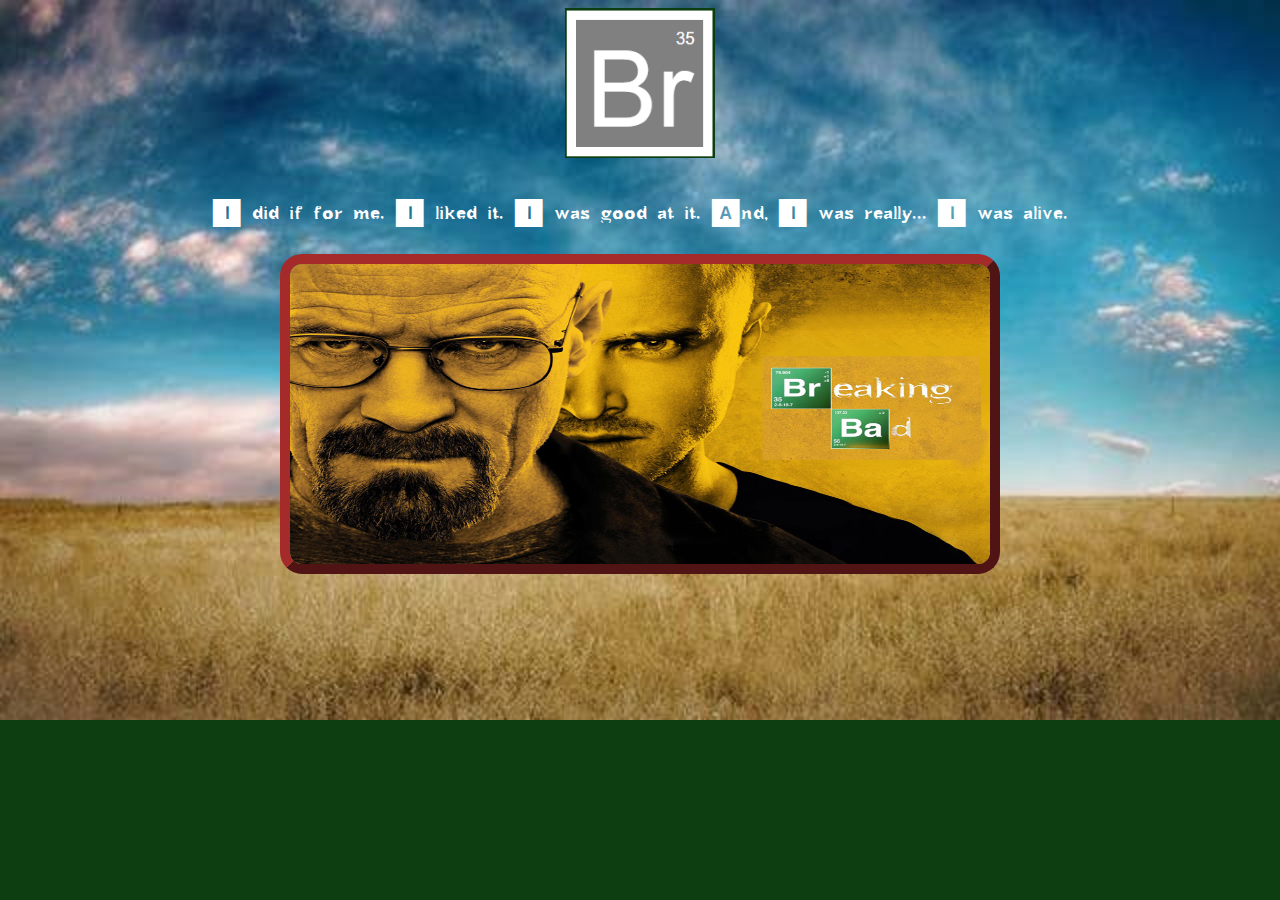
==== index.html @ de99aea6 "Initial Commit" ====
<!DOCTYPE html>
<html lang="en">

<head>
    <meta charset="UTF-8">
    <meta name="viewport" content="width=device-width, initial-scale=1.0">
    <!--Insertamos un CSS externo  link:css-->
    <link rel="stylesheet" href="styles.css">
    <link rel="shortcut icon" href="IMG/icon.png" type="icon">
    <title>index.html</title>

</head>

<body class="fondo">
    <section>
        <div class="logo"></div>
    </section>
    <div class="tipografia">I did if for me. I liked it. I was good at it. And, I was really... I was alive.</div>
    <img class="poster" src="IMG/poster.jpg" alt="poster" usemap="#BreakingBad">
    <map name="BreakingBad">
        <area shape="rect" coords="483,103,665,144" href="formulario.html" target="_blank">
        <area shape="rect" coords="542,147,633,185" href="Tabla.html" target="_blank">
    </map>

</body>

</html>
---- styles.css ----
@font-face {
    font-family: 'fuentequevoyautilizar';
    src: url(/BreakingBad.ttf) format('truetype');
    font-weight: normal;
    font-style: normal;
}

:root {
    margin: 0;
    padding: 0;

    --fuente-titulo: 'fuentequevoyautilizar', helvetica;
}

body {
    background-color: #0c3e11;
}

    /*
Aqui comienza el index
*/
    .fondo {
        background-image: url(IMG/fondo.jpg);
        background-repeat: no-repeat;
        background-size: cover;

    }

    .logo {
        background-image: url(IMG/logo.PNG);
        display: block;
        background-size: cover;
        width: 150px;
        height: 150px;
        margin: auto;


    }

    .tipografia {
        text-align: center;
        color: white;
        font-family: var(--fuente-titulo);
        font-size: 40px;
        margin-bottom: 25px;
        margin-top: 25px;

    }

    .poster {
        margin: auto;
        display: block;
        width: 700px;
        height: 300px;
        background-size: cover;
        border: 10px brown;
        border-style: outset;
        border-radius: 22px;
    }


    /*
Aqui empieza el formulario 
*/
    .formulario {
        background-color: rgba(63, 61, 61, 0.3);
        width: 40%;
        margin: auto;
    }

    /*
Aqui empieza la tabla periodica
*/
    table {
        background-color: black;
        margin: auto;
        empty-cells: hide;
        border-spacing: 7px;

    }

    .tamaño {
        width: 70px;
        height: 50px;
    }

    .W {
        color: black;
        font-size: 40px;
        text-align: center;
        vertical-align: bottom;
        margin-bottom: 0px;
        margin-top: -5px;
        font-family: Helvetica;
    }

    .Walter_White {
        font-family: Helvetica;
        color: black;
        font-size: 10px;
        text-align: center;
        margin-top: 0px;
        margin-bottom: -7px;

    }

    .F_WW {
        display: block;
        background-size: cover;
        width: 70px;
        height: 60px;
        margin: auto;
        margin: 0%;
        padding: 0%;

    }

    .Estilo1 {
        background-color: #B0D718;
        width: 80px;
        height: 50px;
    }

    .Estilo2 {
        background-color: #828E50;
        width: 80px;
        height: 50px;
    }

    .DE {
        font-family: Helvetica;
        color: black;
        font-size: 40px;
        text-align: center;
        margin-bottom: 1px;
        margin-top: 0;

    }

    .Don_Eladio {
        font-family: Helvetica;
        color: black;
        font-size: 10px;
        text-align: center;
        margin-top: 1px;
    }

    .F_Sk {
        display: block;
        background-size: cover;
        width: 70px;
        height: 60px;
        margin: auto;
        margin-bottom: -10px;
        margin-top: 0px;
    }

    .Sk {
        font-family: Helvetica;
        color: black;
        font-size: 40px;
        text-align: center;
        margin-bottom: 0px;
        margin-top: -20px;
    }

    .Skyler_White {
        font-family: Helvetica;
        color: black;
        font-size: 10px;
        text-align: center;
        margin-top: 1px;
    }

    .Ha {
        display: block;
        background-size: cover;
        width: 77px;
        height: 130px;
    }

    .Estilo3 {
        background-color: #EFF6CC;
        width: 80px;
        height: 50px;
    }

    .St {
        font-family: Helvetica;
        color: black;
        font-size: 40px;
        text-align: center;
        margin-bottom: 7px;
        margin-top: -20px;

    }

    .Steven_Gomez {
        font-family: Helvetica;
        color: black;
        font-size: 8px;
        text-align: center;
        margin-top: 1px;
        margin-bottom: -15px;
        margin-left: -3px;
        margin-right: -3px;
    }

    .Estilo4 {
        background-color: #89A419;
        width: 80px;
        height: 50px;
    }

    .Sa {
        font-family: Helvetica;
        color: black;
        font-size: 40px;
        text-align: center;
        margin-bottom: 7px;
        margin-top: 0px;
    }

    .Saul_Goodman {
        font-family: Helvetica;
        color: black;
        font-size: 8px;
        text-align: center;
        margin-top: -5px;
        margin-bottom: 0px;
        margin-left: -3px;
        margin-right: -4px;

    }

    .F_Sa {
        display: block;
        background-size: cover;
        width: 55px;
        height: 60px;
        margin: auto;
        margin-bottom: 3px;
        margin-top: 10px;
    }

    .J {
        font-family: Helvetica;
        color: black;
        font-size: 40px;
        text-align: center;
        margin-top: -5px;
        margin-bottom: 0px;
    }

    .Jesse_PinKman {
        font-family: Helvetica;
        color: black;
        font-size: 10px;
        text-align: center;
        margin-top: -5px;
        margin-bottom: 0px;
    }

    .F_Jesse {
        display: block;
        background-size: cover;
        width: 55px;
        height: 60px;
        margin: auto;
        margin-bottom: -7px;
    }

    .Estilo5 {
        background-color: #637028;
        width: 80px;
        height: 50px;
    }

    .SP {
        font-family: Helvetica;
        color: black;
        font-size: 40px;
        text-align: center;
        margin-top: -5px;
        margin-bottom: 0px;
    }

    .Skinny_Pete {
        font-family: Helvetica;
        color: black;
        font-size: 10px;
        text-align: center;
        margin-top: -5px;
        margin-bottom: 0px;
    }

    .Estilo6 {
        background-color: #BCC49F;
        width: 80px;
        height: 50px;
    }

    .Ga {
        font-family: Helvetica;
        color: black;
        font-size: 40px;
        text-align: center;
        margin-top: -5px;
        margin-bottom: 0px;
    }

    .Gale {
        font-family: Helvetica;
        color: black;
        font-size: 10px;
        text-align: center;
        margin-top: -5px;
        margin-bottom: 0px;
    }

    .F_Gale {
        display: block;
        background-size: cover;
        width: 55px;
        height: 50px;
        margin: auto;
        margin-bottom: -7px;
        margin-left: 4px;
        margin-right: 2px;
    }

    .To {
        font-family: Helvetica;
        color: black;
        font-size: 40px;
        text-align: center;
        margin-bottom: 1px;
        margin-top: 0;
    }

    .tortu {
        font-family: Helvetica;
        color: black;
        font-size: 10px;
        text-align: center;
        margin-top: -5px;
        margin-bottom: -5px;
    }

    .lydia {
        font-family: Helvetica;
        color: black;
        font-size: 7px;
        text-align: center;
        margin-top: 0px;
    }

    .rodarte {
        font-family: Helvetica;
        color: black;
        font-size: 8px;
        text-align: center;
        margin-top: -5px;
    }

    .Dan {
        font-family: Helvetica;
        color: black;
        font-size: 7px;
        text-align: center;
        margin-top: -5px;
    }

    .Estilo7 {
        background-color: #D5E978;
        width: 80px;
        height: 50px;
    }

    .Donald {
        font-family: Helvetica;
        color: black;
        font-size: 10px;
        text-align: center;
        margin-top: -5px;
    }

    .margolis {
        font-family: Helvetica;
        color: black;
        font-size: 10px;
        text-align: center;
        margin-top: -10px;
        margin-bottom: 0px;
    }

    .Jack {
        font-family: Helvetica;
        color: black;
        font-size: 10px;
        text-align: center;
        margin-top: -3px;
        margin-bottom: 0px;
        margin-left: -3px;
        margin-right: -3px;
    }

    .Estilo8 {
        background-color: #C5E24C;
        width: 80px;
        height: 50px;
    }

    .Estilo9 {
        background-color: #EFF7C8;
        width: 80px;
        height: 50px;
    }

    .Estilo10 {
        background-color: #AB8FCC;
        width: 80px;
        height: 50px;
    }

    .Bg {
        font-family: Helvetica;
        color: black;
        font-size: 40px;
        text-align: center;
        margin-top: -20px;
        margin-bottom: 0px;
    }

    .Badger {
        font-family: Helvetica;
        color: black;
        font-size: 10px;
        text-align: center;
        margin-top: 3px;
        margin-bottom: 10px;
    }

    .F_Bg {
        display: block;
        background-size: cover;
        width: 60px;
        height: 50px;
        margin: auto;
        margin-bottom: -30px;
        margin-left: 10px;
        margin-right: 2px;
    }

    .Ma {
        font-family: Helvetica;
        color: black;
        font-size: 40px;
        text-align: center;
        margin-top: -50px;
        margin-bottom: 0px;
    }

    .Marie {
        font-family: Helvetica;
        color: black;
        font-size: 10px;
        text-align: center;
        margin-top: -2px;
        margin-bottom: 10px;
    }

    .F_Ga {
        display: block;
        background-size: cover;
        width: 55px;
        height: 60px;
        margin: auto;
        margin-top: 10px;
        margin-bottom: -50px;
        margin-left: 4px;
        margin-right: 2px;
    }

    .Gustavo {
        font-family: Helvetica;
        color: black;
        font-size: 10px;
        text-align: center;
        margin-top: -2px;
        margin-bottom: 10px;
        margin-left: -3px;
        margin-right: -3px;
    }

    .F_Ts {
        display: block;
        background-size: cover;
        width: 50px;
        height: 50px;
        margin: auto;
        margin-top: -10px;
        margin-bottom: -50px;
        margin-left: 4px;
        margin-right: 2px;
    }

    .Juan {
        font-family: Helvetica;
        color: black;
        font-size: 10px;
        text-align: center;
        margin-top: -2px;
        margin-bottom: 10px;
        margin-left: -3px;
        margin-right: -3px;
    }

    .Estilo11 {
        background-color: #C2C629;
        width: 80px;
        height: 50px;
    }

    .B {
        font-family: Helvetica;
        color: black;
        font-size: 40px;
        text-align: center;
        margin-top: -2px;
        margin-bottom: 0px;
    }

    .Blue {
        font-family: Helvetica;
        color: black;
        font-size: 10px;
        text-align: center;
        margin-top: -2px;
        margin-bottom: 0px;
    }

    .Bus {
        width: 60px;
        height: 40px;
        margin-left: 10px;
    }

    .Cristal {
        width: 60px;
        height: 55px;
        margin-left: 10px;
    }

    .Pizza {
        width: 55px;
        height: 55px;
        margin-left: 10px;
    }

    .Pistola {
        width: 60px;
        height: 40px;
        margin-left: 10px;
    }

    .clazoncillos {
        width: 55px;
        height: 48px;
        margin-left: 12px;
    }

    .pocima {
        width: 45px;
        height: 48px;
        margin-left: 12px;
    }

    .mascara {
        width: 55px;
        height: 48px;
        margin-left: 12px;

    }

    .movil {
        width: 45px;
        height: 48px;
        margin-left: 16px;
    }

    .plato {
        width: 50px;
        height: 55px;
        margin-left: 14px;
        margin-bottom: -3px;
    }

    .mosca {
        width: 55px;
        height: 60px;
        margin-left: 14px;
    }

    .separacion {
        margin-top: 15px;
    }

    .Br_Ba {
        background-image: url(IMG/cabecera.png);
        display: block;
        background-size:cover;
        width: 700px;
        height: 320px;
        margin: auto;
        
    }
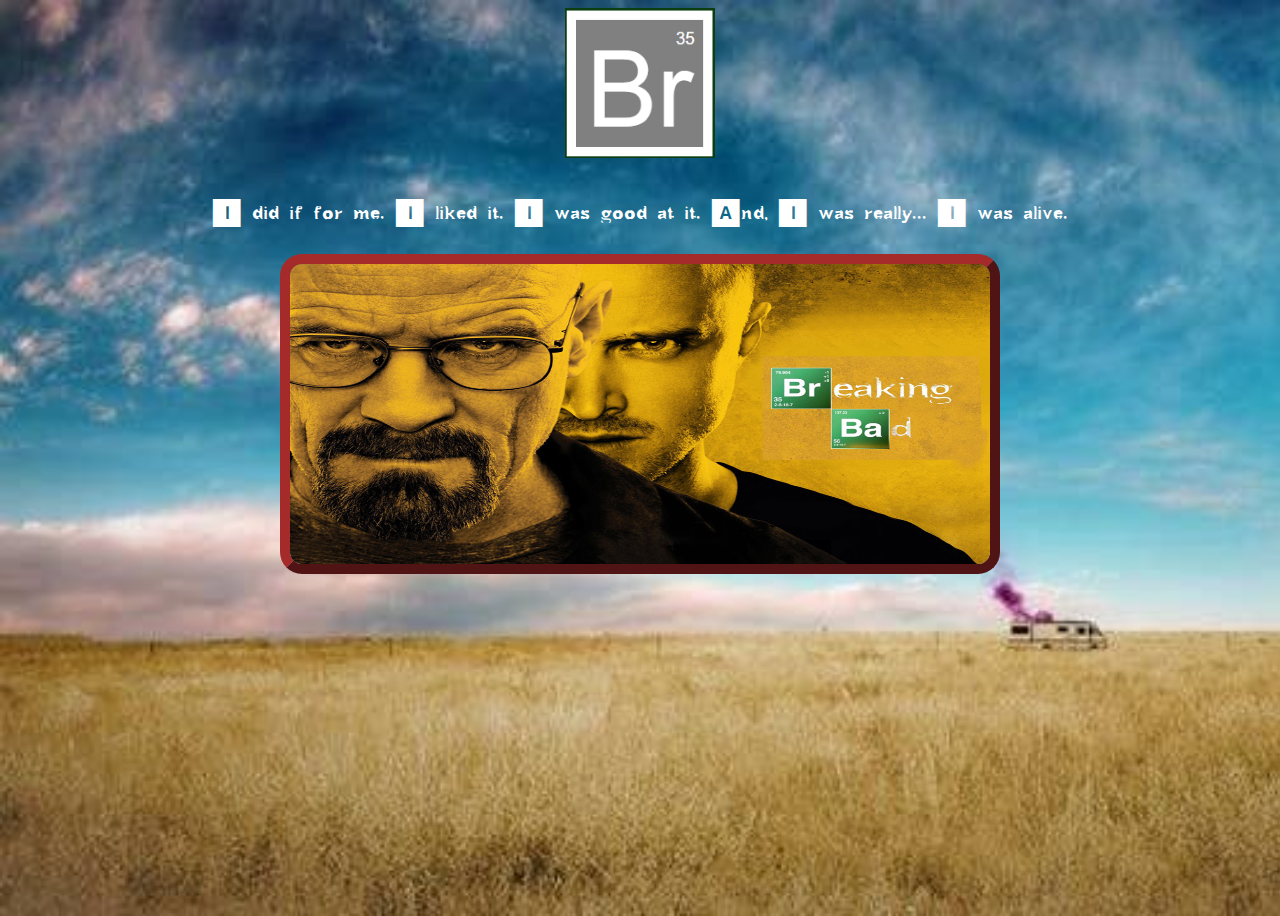
==== commit e1158ef3: "UPDATE" ====
--- a/index.html
+++ b/index.html
@@ -5,7 +5,7 @@
     <meta charset="UTF-8">
     <meta name="viewport" content="width=device-width, initial-scale=1.0">
     <!--Insertamos un CSS externo  link:css-->
-    <link rel="stylesheet" href="styles.css">
+    <link rel="stylesheet" href="CSS/styles.css">
     <link rel="shortcut icon" href="IMG/icon.png" type="icon">
     <title>index.html</title>
 
--- a/CSS/styles.css
+++ b/CSS/styles.css
@@ -0,0 +1,619 @@
+@font-face {
+    font-family: 'fuentequevoyautilizar';
+    src: url(../BreakingBad.ttf) format('truetype');
+    font-weight: normal;
+    font-style: normal;
+}
+
+:root {
+    margin: 0;
+    padding: 0;
+
+    --fuente-titulo: 'fuentequevoyautilizar', helvetica;
+}
+
+body {
+    background-color: #0c3e11;
+    height: 100vh;
+}
+
+    /*
+Aqui comienza el index
+*/
+    .fondo {
+        background-image: url(../IMG/fondo.jpg);
+        background-repeat: no-repeat;
+        background-size: cover;
+
+    }
+
+    .logo {
+        background-image: url(../IMG/logo.PNG);
+        display: block;
+        background-size: cover;
+        width: 150px;
+        height: 150px;
+        margin: auto;
+
+
+    }
+
+    .tipografia {
+        text-align: center;
+        color: white;
+        font-family: var(--fuente-titulo);
+        font-size: 40px;
+        margin-bottom: 25px;
+        margin-top: 25px;
+
+    }
+
+    .poster {
+        margin: auto;
+        display: block;
+        width: 700px;
+        height: 300px;
+        background-size: cover;
+        border: 10px brown;
+        border-style: outset;
+        border-radius: 22px;
+    }
+
+
+    /*
+Aqui empieza el formulario 
+*/
+    .formulario {
+        background-color: rgba(63, 61, 61, 0.3);
+        width: 40%;
+        margin: auto;
+    }
+
+    /*
+Aqui empieza la tabla periodica
+*/
+    table {
+        background-color: black;
+        margin: auto;
+        empty-cells: hide;
+        border-spacing: 7px;
+
+    }
+
+    .tamaño {
+        width: 70px;
+        height: 50px;
+    }
+
+    .W {
+        color: black;
+        font-size: 40px;
+        text-align: center;
+        vertical-align: bottom;
+        margin-bottom: 0px;
+        margin-top: -5px;
+        font-family: Helvetica;
+    }
+
+    .Walter_White {
+        font-family: Helvetica;
+        color: black;
+        font-size: 10px;
+        text-align: center;
+        margin-top: 0px;
+        margin-bottom: -7px;
+
+    }
+
+    .F_WW {
+        display: block;
+        background-size: cover;
+        width: 70px;
+        height: 60px;
+        margin: auto;
+        margin: 0%;
+        padding: 0%;
+
+    }
+
+    .Estilo1 {
+        background-color: #B0D718;
+        width: 80px;
+        height: 50px;
+    }
+
+    .Estilo2 {
+        background-color: #828E50;
+        width: 80px;
+        height: 50px;
+    }
+
+    .DE {
+        font-family: Helvetica;
+        color: black;
+        font-size: 40px;
+        text-align: center;
+        margin-bottom: 1px;
+        margin-top: 0;
+
+    }
+
+    .Don_Eladio {
+        font-family: Helvetica;
+        color: black;
+        font-size: 10px;
+        text-align: center;
+        margin-top: 1px;
+    }
+
+    .F_Sk {
+        display: block;
+        background-size: cover;
+        width: 70px;
+        height: 60px;
+        margin: auto;
+        margin-bottom: -10px;
+        margin-top: 0px;
+    }
+
+    .Sk {
+        font-family: Helvetica;
+        color: black;
+        font-size: 40px;
+        text-align: center;
+        margin-bottom: 0px;
+        margin-top: -20px;
+    }
+
+    .Skyler_White {
+        font-family: Helvetica;
+        color: black;
+        font-size: 10px;
+        text-align: center;
+        margin-top: 1px;
+    }
+
+    .Ha {
+        display: block;
+        background-size: cover;
+        width: 77px;
+        height: 130px;
+    }
+
+    .Estilo3 {
+        background-color: #EFF6CC;
+        width: 80px;
+        height: 50px;
+    }
+
+    .St {
+        font-family: Helvetica;
+        color: black;
+        font-size: 40px;
+        text-align: center;
+        margin-bottom: 7px;
+        margin-top: -20px;
+
+    }
+
+    .Steven_Gomez {
+        font-family: Helvetica;
+        color: black;
+        font-size: 8px;
+        text-align: center;
+        margin-top: 1px;
+        margin-bottom: -15px;
+        margin-left: -3px;
+        margin-right: -3px;
+    }
+
+    .Estilo4 {
+        background-color: #89A419;
+        width: 80px;
+        height: 50px;
+    }
+
+    .Sa {
+        font-family: Helvetica;
+        color: black;
+        font-size: 40px;
+        text-align: center;
+        margin-bottom: 7px;
+        margin-top: 0px;
+    }
+
+    .Saul_Goodman {
+        font-family: Helvetica;
+        color: black;
+        font-size: 8px;
+        text-align: center;
+        margin-top: -5px;
+        margin-bottom: 0px;
+        margin-left: -3px;
+        margin-right: -4px;
+
+    }
+
+    .F_Sa {
+        display: block;
+        background-size: cover;
+        width: 55px;
+        height: 60px;
+        margin: auto;
+        margin-bottom: 3px;
+        margin-top: 10px;
+    }
+
+    .J {
+        font-family: Helvetica;
+        color: black;
+        font-size: 40px;
+        text-align: center;
+        margin-top: -5px;
+        margin-bottom: 0px;
+    }
+
+    .Jesse_PinKman {
+        font-family: Helvetica;
+        color: black;
+        font-size: 10px;
+        text-align: center;
+        margin-top: -5px;
+        margin-bottom: 0px;
+    }
+
+    .F_Jesse {
+        display: block;
+        background-size: cover;
+        width: 55px;
+        height: 60px;
+        margin: auto;
+        margin-bottom: -7px;
+    }
+
+    .Estilo5 {
+        background-color: #637028;
+        width: 80px;
+        height: 50px;
+    }
+
+    .SP {
+        font-family: Helvetica;
+        color: black;
+        font-size: 40px;
+        text-align: center;
+        margin-top: -5px;
+        margin-bottom: 0px;
+    }
+
+    .Skinny_Pete {
+        font-family: Helvetica;
+        color: black;
+        font-size: 10px;
+        text-align: center;
+        margin-top: -5px;
+        margin-bottom: 0px;
+    }
+
+    .Estilo6 {
+        background-color: #BCC49F;
+        width: 80px;
+        height: 50px;
+    }
+
+    .Ga {
+        font-family: Helvetica;
+        color: black;
+        font-size: 40px;
+        text-align: center;
+        margin-top: -5px;
+        margin-bottom: 0px;
+    }
+
+    .Gale {
+        font-family: Helvetica;
+        color: black;
+        font-size: 10px;
+        text-align: center;
+        margin-top: -5px;
+        margin-bottom: 0px;
+    }
+
+    .F_Gale {
+        display: block;
+        background-size: cover;
+        width: 55px;
+        height: 50px;
+        margin: auto;
+        margin-bottom: -7px;
+        margin-left: 4px;
+        margin-right: 2px;
+    }
+
+    .To {
+        font-family: Helvetica;
+        color: black;
+        font-size: 40px;
+        text-align: center;
+        margin-bottom: 1px;
+        margin-top: 0;
+    }
+
+    .tortu {
+        font-family: Helvetica;
+        color: black;
+        font-size: 10px;
+        text-align: center;
+        margin-top: -5px;
+        margin-bottom: -5px;
+    }
+
+    .lydia {
+        font-family: Helvetica;
+        color: black;
+        font-size: 7px;
+        text-align: center;
+        margin-top: 0px;
+    }
+
+    .rodarte {
+        font-family: Helvetica;
+        color: black;
+        font-size: 8px;
+        text-align: center;
+        margin-top: -5px;
+    }
+
+    .Dan {
+        font-family: Helvetica;
+        color: black;
+        font-size: 7px;
+        text-align: center;
+        margin-top: -5px;
+    }
+
+    .Estilo7 {
+        background-color: #D5E978;
+        width: 80px;
+        height: 50px;
+    }
+
+    .Donald {
+        font-family: Helvetica;
+        color: black;
+        font-size: 10px;
+        text-align: center;
+        margin-top: -5px;
+    }
+
+    .margolis {
+        font-family: Helvetica;
+        color: black;
+        font-size: 10px;
+        text-align: center;
+        margin-top: -10px;
+        margin-bottom: 0px;
+    }
+
+    .Jack {
+        font-family: Helvetica;
+        color: black;
+        font-size: 10px;
+        text-align: center;
+        margin-top: -3px;
+        margin-bottom: 0px;
+        margin-left: -3px;
+        margin-right: -3px;
+    }
+
+    .Estilo8 {
+        background-color: #C5E24C;
+        width: 80px;
+        height: 50px;
+    }
+
+    .Estilo9 {
+        background-color: #EFF7C8;
+        width: 80px;
+        height: 50px;
+    }
+
+    .Estilo10 {
+        background-color: #AB8FCC;
+        width: 80px;
+        height: 50px;
+    }
+
+    .Bg {
+        font-family: Helvetica;
+        color: black;
+        font-size: 40px;
+        text-align: center;
+        margin-top: -20px;
+        margin-bottom: 0px;
+    }
+
+    .Badger {
+        font-family: Helvetica;
+        color: black;
+        font-size: 10px;
+        text-align: center;
+        margin-top: 3px;
+        margin-bottom: 10px;
+    }
+
+    .F_Bg {
+        display: block;
+        background-size: cover;
+        width: 60px;
+        height: 50px;
+        margin: auto;
+        margin-bottom: -30px;
+        margin-left: 10px;
+        margin-right: 2px;
+    }
+
+    .Ma {
+        font-family: Helvetica;
+        color: black;
+        font-size: 40px;
+        text-align: center;
+        margin-top: -50px;
+        margin-bottom: 0px;
+    }
+
+    .Marie {
+        font-family: Helvetica;
+        color: black;
+        font-size: 10px;
+        text-align: center;
+        margin-top: -2px;
+        margin-bottom: 10px;
+    }
+
+    .F_Ga {
+        display: block;
+        background-size: cover;
+        width: 55px;
+        height: 60px;
+        margin: auto;
+        margin-top: 10px;
+        margin-bottom: -50px;
+        margin-left: 4px;
+        margin-right: 2px;
+    }
+
+    .Gustavo {
+        font-family: Helvetica;
+        color: black;
+        font-size: 10px;
+        text-align: center;
+        margin-top: -2px;
+        margin-bottom: 10px;
+        margin-left: -3px;
+        margin-right: -3px;
+    }
+
+    .F_Ts {
+        display: block;
+        background-size: cover;
+        width: 50px;
+        height: 50px;
+        margin: auto;
+        margin-top: -10px;
+        margin-bottom: -50px;
+        margin-left: 4px;
+        margin-right: 2px;
+    }
+
+    .Juan {
+        font-family: Helvetica;
+        color: black;
+        font-size: 10px;
+        text-align: center;
+        margin-top: -2px;
+        margin-bottom: 10px;
+        margin-left: -3px;
+        margin-right: -3px;
+    }
+
+    .Estilo11 {
+        background-color: #C2C629;
+        width: 80px;
+        height: 50px;
+    }
+
+    .B {
+        font-family: Helvetica;
+        color: black;
+        font-size: 40px;
+        text-align: center;
+        margin-top: -2px;
+        margin-bottom: 0px;
+    }
+
+    .Blue {
+        font-family: Helvetica;
+        color: black;
+        font-size: 10px;
+        text-align: center;
+        margin-top: -2px;
+        margin-bottom: 0px;
+    }
+
+    .Bus {
+        width: 60px;
+        height: 40px;
+        margin-left: 10px;
+    }
+
+    .Cristal {
+        width: 60px;
+        height: 55px;
+        margin-left: 10px;
+    }
+
+    .Pizza {
+        width: 55px;
+        height: 55px;
+        margin-left: 10px;
+    }
+
+    .Pistola {
+        width: 60px;
+        height: 40px;
+        margin-left: 10px;
+    }
+
+    .clazoncillos {
+        width: 55px;
+        height: 48px;
+        margin-left: 12px;
+    }
+
+    .pocima {
+        width: 45px;
+        height: 48px;
+        margin-left: 12px;
+    }
+
+    .mascara {
+        width: 55px;
+        height: 48px;
+        margin-left: 12px;
+
+    }
+
+    .movil {
+        width: 45px;
+        height: 48px;
+        margin-left: 16px;
+    }
+
+    .plato {
+        width: 50px;
+        height: 55px;
+        margin-left: 14px;
+        margin-bottom: -3px;
+    }
+
+    .mosca {
+        width: 55px;
+        height: 60px;
+        margin-left: 14px;
+    }
+
+    .separacion {
+        margin-top: 15px;
+    }
+
+    .Br_Ba {
+        background-image: url(../IMG/cabecera.png);
+        display: block;
+        background-size:cover;
+        width: 700px;
+        height: 320px;
+        margin: auto;
+        
+    }
+
